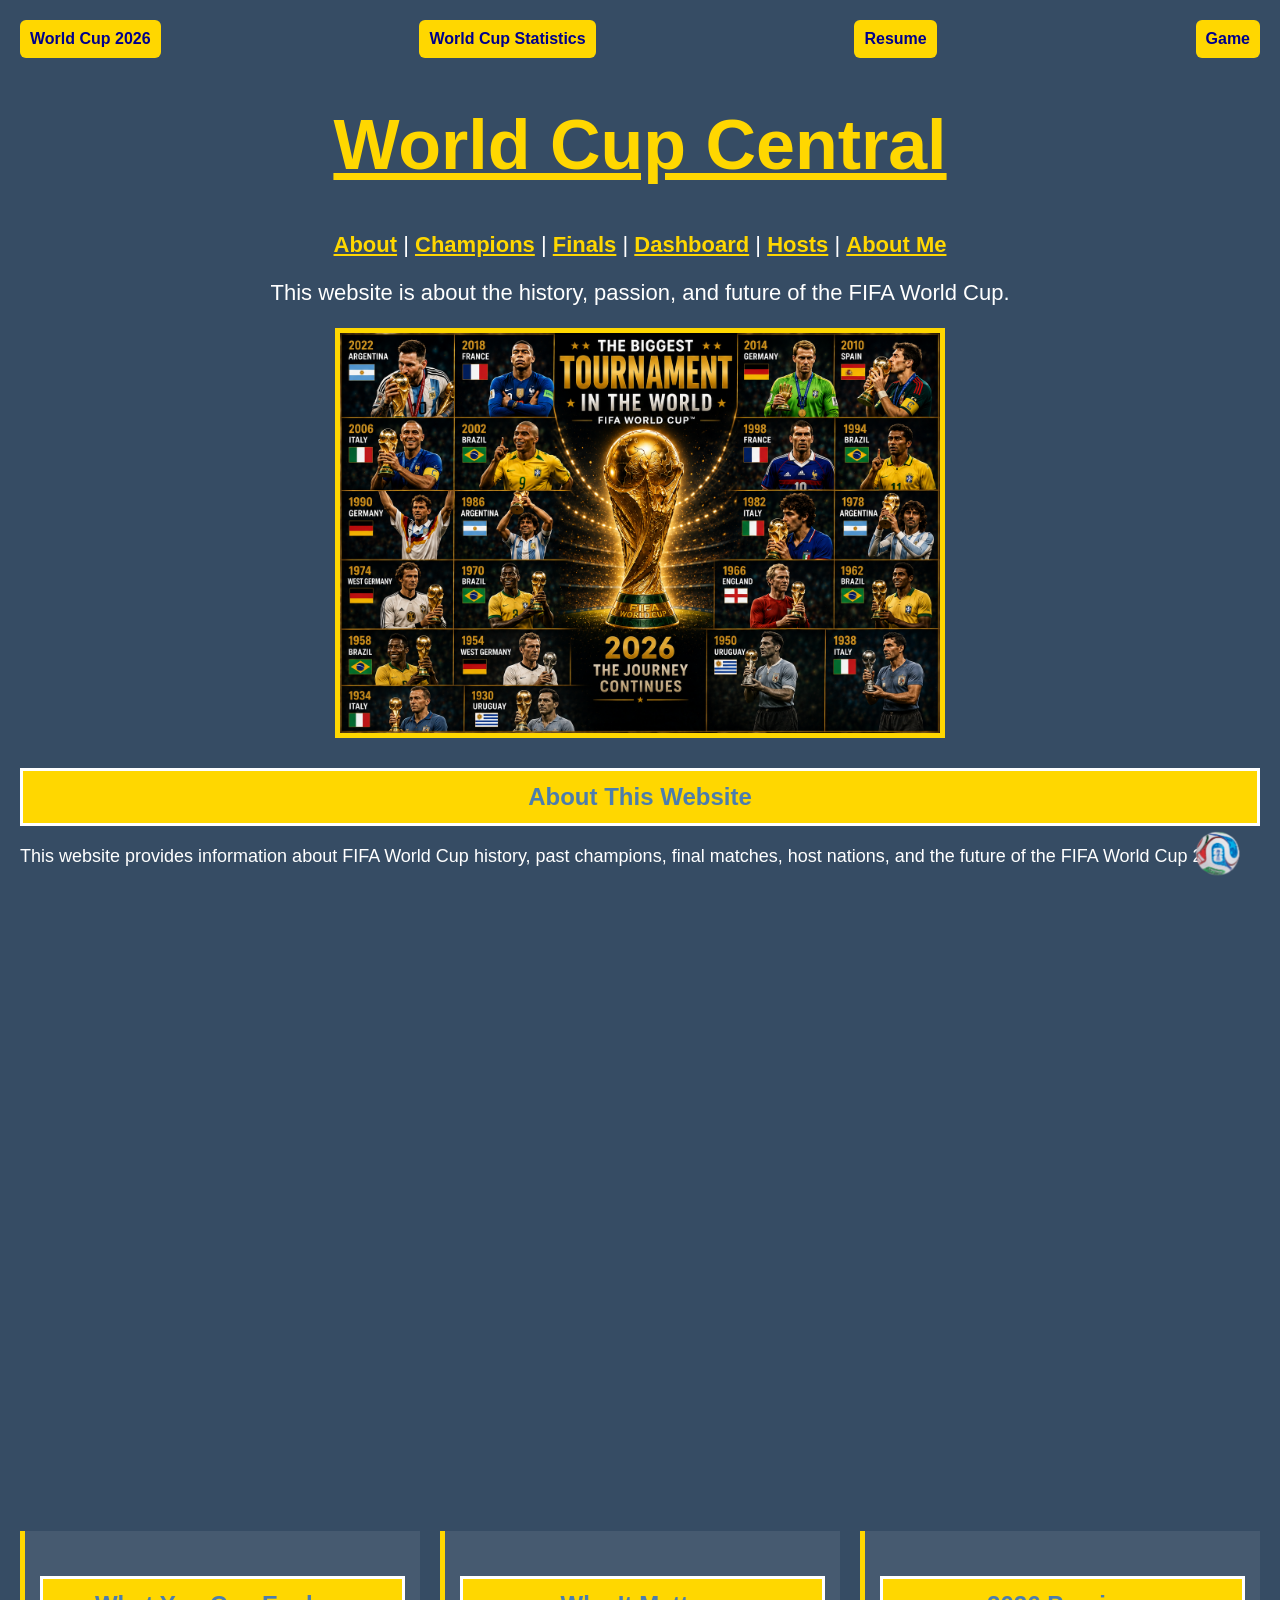
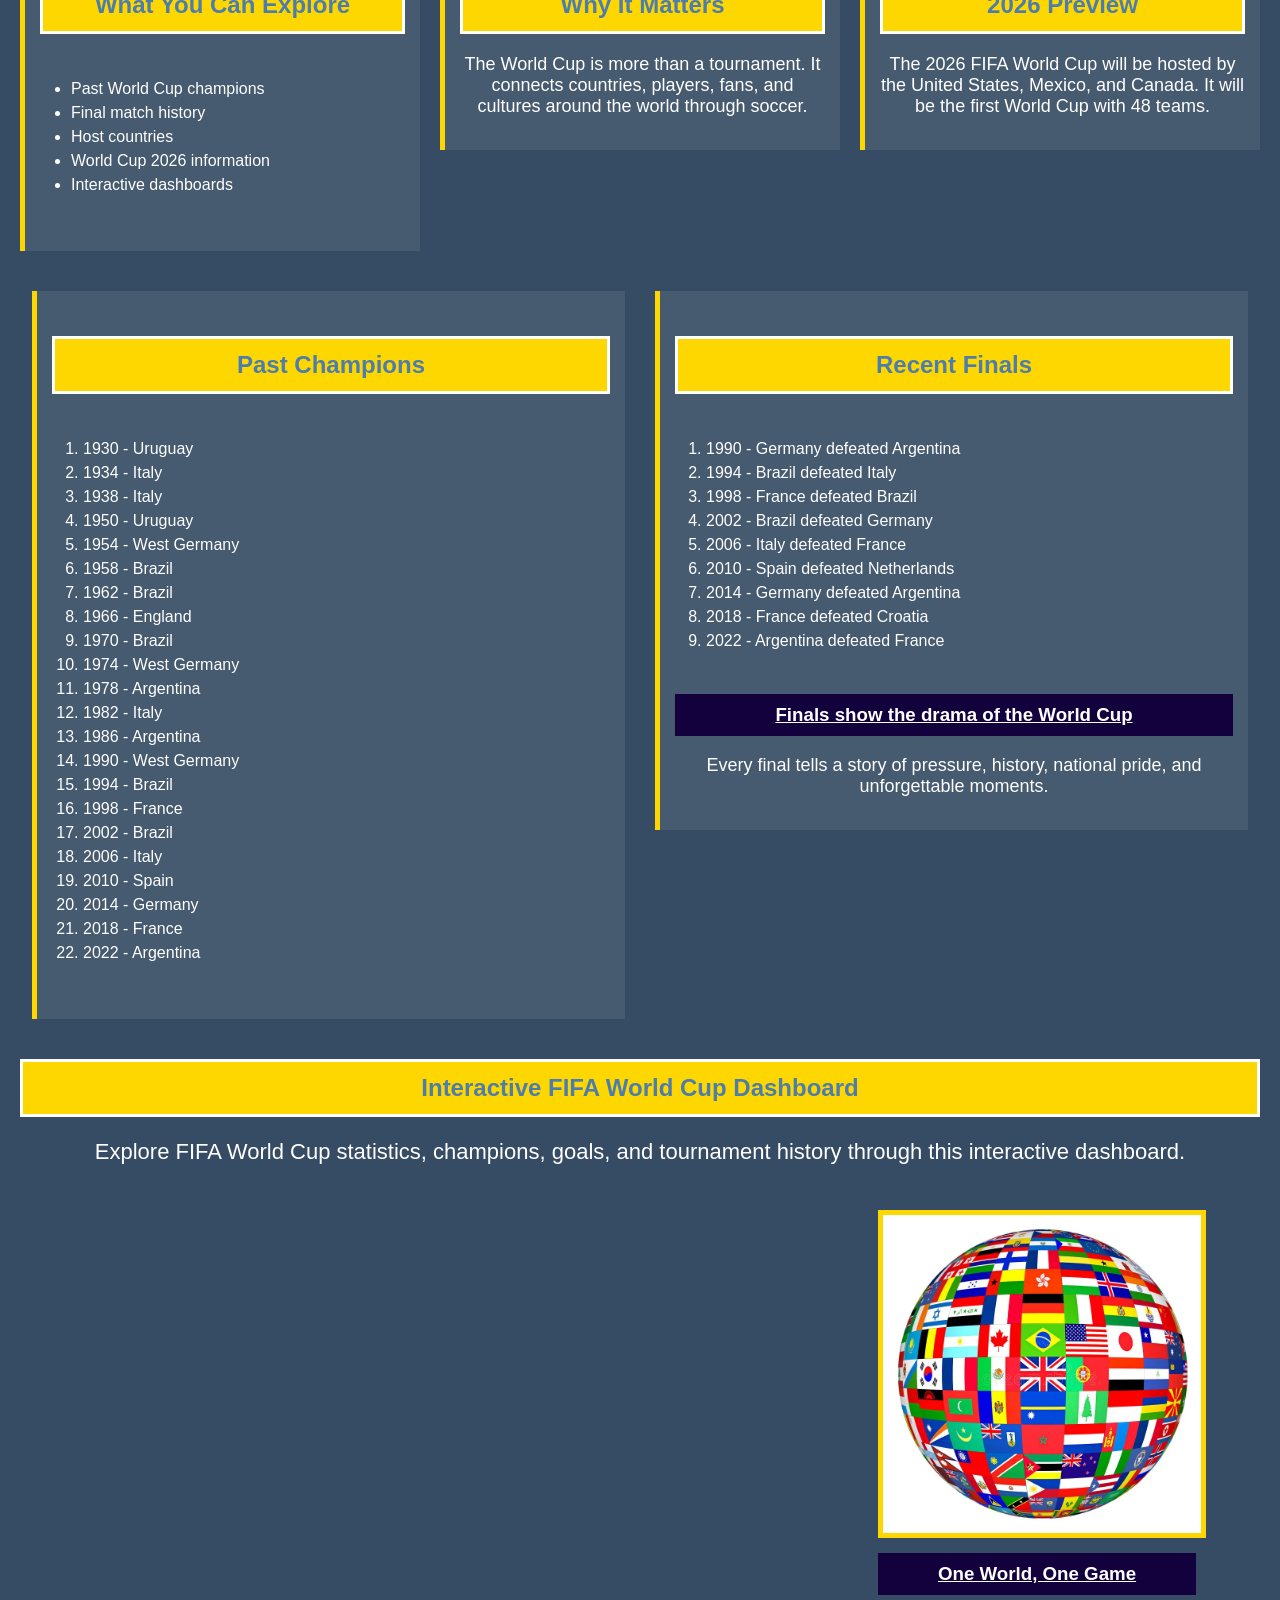
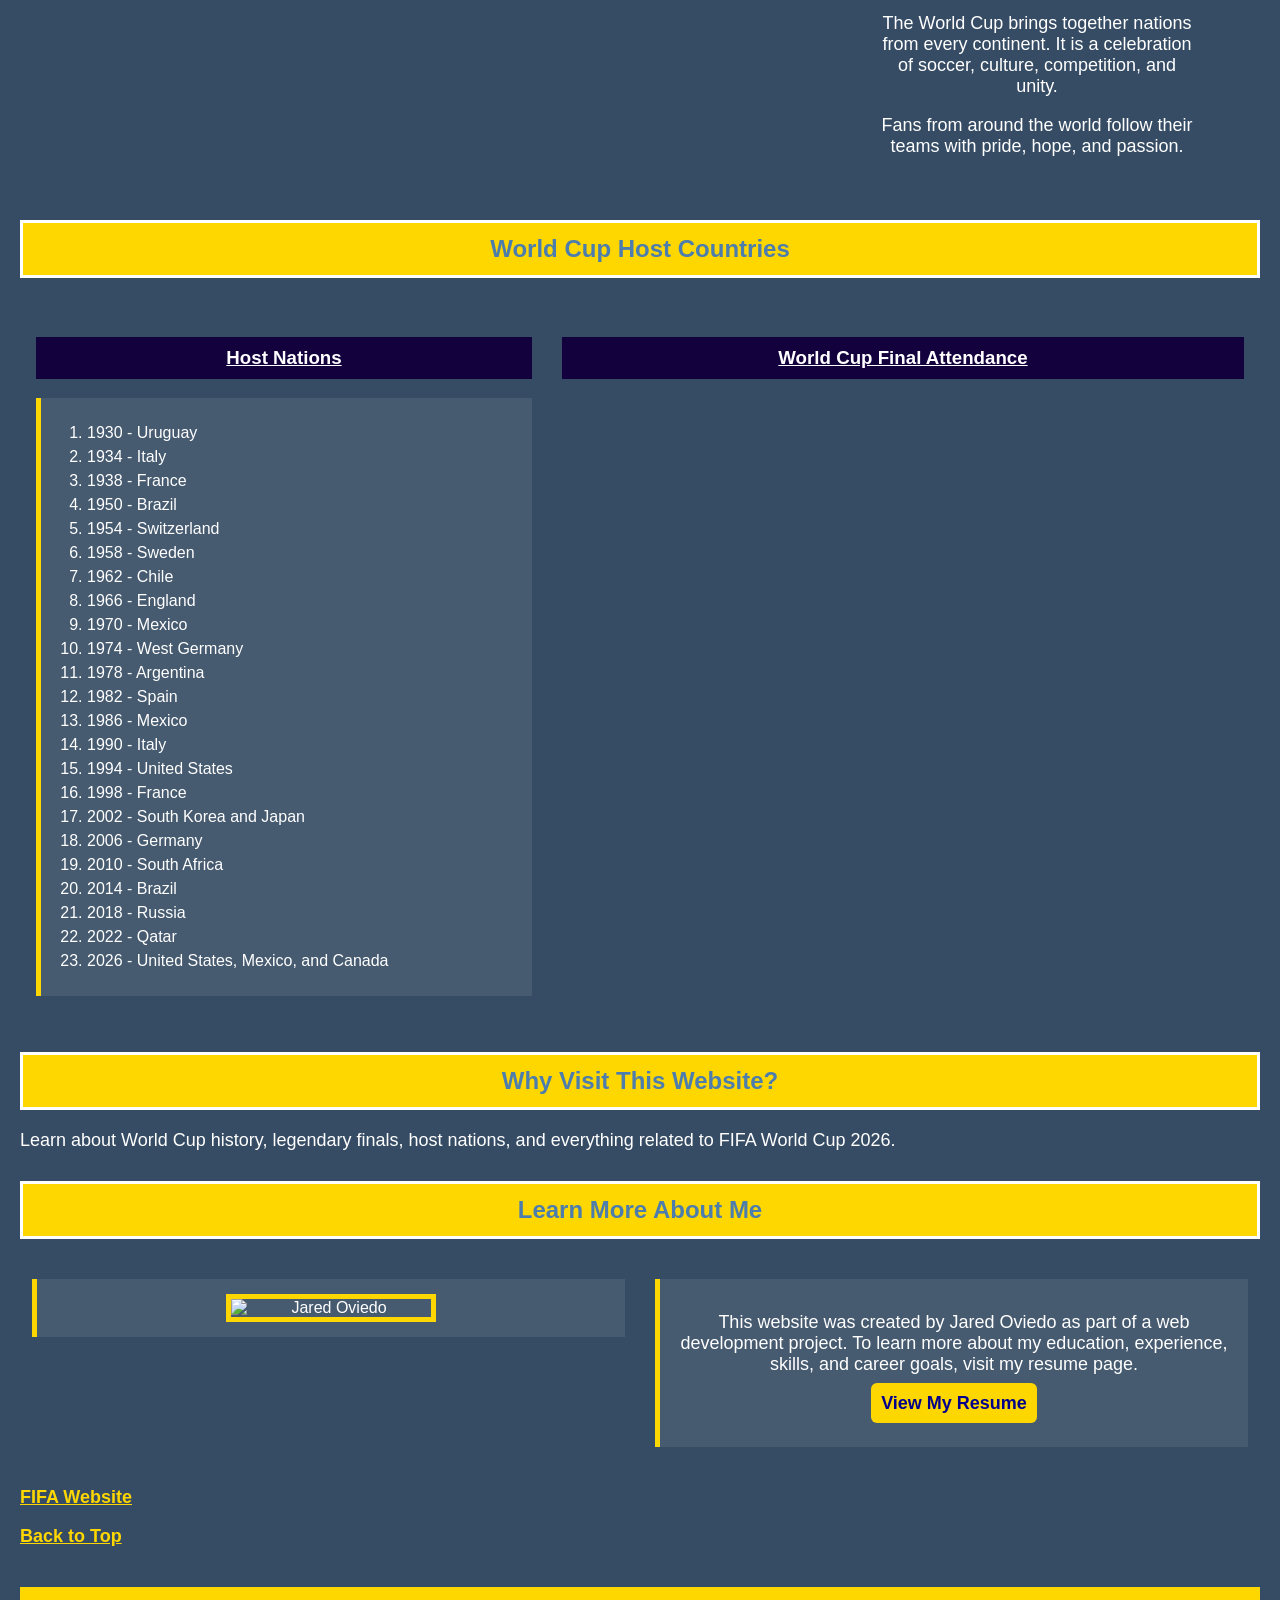
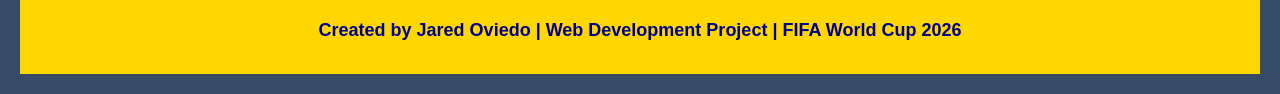
==== WebDevProject/index.html @ 7837ffcb "Add files via upload" ====
<!DOCTYPE html>
<html lang="en">

<head>
    <title>World Cup Central</title>
    <link rel="stylesheet" href="Style/styles.css">
</head>

<body>

   <div class="top-nav">
    <a class="nav-link" href="Pages/worldcup2026.html">World Cup 2026</a>
    <a class="nav-link" href="Pages/worldcupstats.html">World Cup Statistics</a>
    <a class="nav-link" href="Pages/Resume.html">Resume</a>
    <a class="nav-link" href="Pages/worldcupapp.html">Game</a>

</div>

    <h1 class="main-title" id="top">World Cup Central</h1>

    <a href="#top">
        <img src="Images/WorldCupball.png" alt="Back to Top" class="floating-ball">
    </a>

    <p class="intro">
        <a href="#about">About</a> |
        <a href="#champions">Champions</a> |
        <a href="#finals">Finals</a> |
        <a href="#tableau">Dashboard</a> |
        <a href="#hosts">Hosts</a> |
        <a href="#aboutme">About Me</a>
    </p>

    <p class="intro">
        This website is about the history, passion, and future of the FIFA World Cup.
    </p>

    <img src="Images/Worldcup2026.png" alt="World Cup Champions" width="600">

    <h2 id="about">About This Website</h2>

    <p>
        This website provides information about FIFA World Cup history,
        past champions, final matches, host nations, and the future of
        the FIFA World Cup 2026.
    </p>

<div style="text-align:center; margin-top:20px;">
    <iframe width="900" height="600"
        src="https://www.youtube.com/embed/XOvYUvxv7AI?si=ysmOhzaRV7TjJSm1"
        title="YouTube video player"
        frameborder="0"
        allowfullscreen>
    </iframe>   
</div>

    <div class="three-column">

        <div class="info-card">
            <h2>What You Can Explore</h2>
            <ul>
                <li>Past World Cup champions</li>
                <li>Final match history</li>
                <li>Host countries</li>
                <li>World Cup 2026 information</li>
                <li>Interactive dashboards</li>
            </ul>
        </div>

        <div class="info-card">
            <h2>Why It Matters</h2>
            <p>
                The World Cup is more than a tournament. It connects countries,
                players, fans, and cultures around the world through soccer.
            </p>
        </div>

        <div class="info-card">
            <h2>2026 Preview</h2>
            <p>
                The 2026 FIFA World Cup will be hosted by the United States,
                Mexico, and Canada. It will be the first World Cup with 48 teams.
            </p>
        </div>

    </div>

    <div class="two-column">

        <div class="column-card">
            <h2 id="champions">Past Champions</h2>
            <ol>
                <li>1930 - Uruguay</li>
                <li>1934 - Italy</li>
                <li>1938 - Italy</li>
                <li>1950 - Uruguay</li>
                <li>1954 - West Germany</li>
                <li>1958 - Brazil</li>
                <li>1962 - Brazil</li>
                <li>1966 - England</li>
                <li>1970 - Brazil</li>
                <li>1974 - West Germany</li>
                <li>1978 - Argentina</li>
                <li>1982 - Italy</li>
                <li>1986 - Argentina</li>
                <li>1990 - West Germany</li>
                <li>1994 - Brazil</li>
                <li>1998 - France</li>
                <li>2002 - Brazil</li>
                <li>2006 - Italy</li>
                <li>2010 - Spain</li>
                <li>2014 - Germany</li>
                <li>2018 - France</li>
                <li>2022 - Argentina</li>
            </ol>
        </div>

        <div class="column-card">
            <h2 id="finals">Recent Finals</h2>
            <ol>
                <li>1990 - Germany defeated Argentina</li>
                <li>1994 - Brazil defeated Italy</li>
                <li>1998 - France defeated Brazil</li>
                <li>2002 - Brazil defeated Germany</li>
                <li>2006 - Italy defeated France</li>
                <li>2010 - Spain defeated Netherlands</li>
                <li>2014 - Germany defeated Argentina</li>
                <li>2018 - France defeated Croatia</li>
                <li>2022 - Argentina defeated France</li>
            </ol>

            <h3>Finals show the drama of the World Cup</h3>

            <p>
                Every final tells a story of pressure, history, national pride,
                and unforgettable moments.
            </p>
        </div>

    </div>

    <h2 id="tableau">Interactive FIFA World Cup Dashboard</h2>

    <p class="intro">
        Explore FIFA World Cup statistics, champions, goals, and tournament history
        through this interactive dashboard.
    </p>

    <div class="dashboard-section">

        <div class="dashboard-left">

            <div class="tableauPlaceholder" id="viz1781325054431" style="position: relative;">

                <noscript>
                    <a href="#">
                        <img alt="FIFA World Cup"
                             src="https://public.tableau.com/static/images/FI/FIFAWorldCup_9/FIFAWorldCup/1_rss.png"
                             style="border: none">
                    </a>
                </noscript>

                <object class="tableauViz" style="display:none;">
                    <param name="host_url" value="https%3A%2F%2Fpublic.tableau.com%2F">
                    <param name="embed_code_version" value="3">
                    <param name="site_root" value="">
                    <param name="name" value="FIFAWorldCup_9/FIFAWorldCup">
                    <param name="tabs" value="no">
                    <param name="toolbar" value="yes">
                    <param name="static_image" value="https://public.tableau.com/static/images/FI/FIFAWorldCup_9/FIFAWorldCup/1.png">
                    <param name="animate_transition" value="yes">
                    <param name="display_static_image" value="yes">
                    <param name="display_spinner" value="yes">
                    <param name="display_overlay" value="yes">
                    <param name="display_count" value="yes">
                    <param name="language" value="en-US">
                </object>

            </div>

            <script type="text/javascript">
                var divElement = document.getElementById("viz1781325054431");
                var vizElement = divElement.getElementsByTagName("object")[0];

                vizElement.style.width = "850px";
                vizElement.style.height = "650px";

                var scriptElement = document.createElement("script");
                scriptElement.src = "https://public.tableau.com/javascripts/api/viz_v1.js";
                vizElement.parentNode.insertBefore(scriptElement, vizElement);
            </script>

        </div>

        <div class="dashboard-right">

            <img src="Images/WorldFlags.png" alt="World Cup Flags">

            <h3>One World, One Game</h3>

            <p>
                The World Cup brings together nations from every continent.
                It is a celebration of soccer, culture, competition, and unity.
            </p>

            <p>
                Fans from around the world follow their teams with pride,
                hope, and passion.
            </p>

        </div>

    </div>

    <h2 id="hosts">World Cup Host Countries</h2>

    <div class="host-video-section">

        <div class="hosts">

            <h3>Host Nations</h3>

            <ol>
                <li>1930 - Uruguay</li>
                <li>1934 - Italy</li>
                <li>1938 - France</li>
                <li>1950 - Brazil</li>
                <li>1954 - Switzerland</li>
                <li>1958 - Sweden</li>
                <li>1962 - Chile</li>
                <li>1966 - England</li>
                <li>1970 - Mexico</li>
                <li>1974 - West Germany</li>
                <li>1978 - Argentina</li>
                <li>1982 - Spain</li>
                <li>1986 - Mexico</li>
                <li>1990 - Italy</li>
                <li>1994 - United States</li>
                <li>1998 - France</li>
                <li>2002 - South Korea and Japan</li>
                <li>2006 - Germany</li>
                <li>2010 - South Africa</li>
                <li>2014 - Brazil</li>
                <li>2018 - Russia</li>
                <li>2022 - Qatar</li>
                <li>2026 - United States, Mexico, and Canada</li>
            </ol>

        </div>

        <div class="video">

            <h3>World Cup Final Attendance</h3>

            <iframe
                src="https://www.youtube.com/embed/YrS72Rq9Qd0"
                title="YouTube video player"
                frameborder="0"
                allowfullscreen>
            </iframe>

        </div>

    </div>

    <h2>Why Visit This Website?</h2>

    <p>
        Learn about World Cup history, legendary finals, host nations,
        and everything related to FIFA World Cup 2026.
    </p>

    <h2 id="aboutme">Learn More About Me</h2>

    <div class="two-column">

        <div class="column-card">
            <img src="Images/jared.jpg" alt="Jared Oviedo" width="200">
        </div>

        <div class="column-card">
            <p>
                This website was created by Jared Oviedo as part of a web development project.
                To learn more about my education, experience, skills, and career goals,
                visit my resume page.
            </p>

            <p>
                <a class="nav-link" href="Pages/Resume.html">View My Resume</a>
            </p>
        </div>

    </div>

    <p>
        <a href="https://www.fifa.com" title="FIFA Website">FIFA Website</a>
    </p>

    <p>
        <a href="#top">Back to Top</a>
    </p>

    <footer>
        <p>Created by Jared Oviedo | Web Development Project | FIFA World Cup 2026</p>
    </footer>

</body>
</html>
---- WebDevProject/Style/styles.css ----
body{
    font-family: Arial, sans-serif;
    background-color: rgb(54, 76, 100);
    color: white;
    margin: 20px;
}

h1{
    text-align: center;
    font-size: 60px;
    color: gold;
    text-decoration: underline;
}

h2{
    color: rgb(76, 125, 173);
    background-color: gold;
    border: 3px solid white;
    padding: 12px;
    margin-top: 30px;
    text-align: center;
}

h3{
    color: white;
    background-color: rgb(19, 1, 62);
    padding: 10px;
    text-decoration: underline;
    text-align: center;
}

p{
    font-size: 18px;
}

a{
    color: gold;
    font-weight: bold;
}

a:hover{
    color: white;
    background-color: gold;
    padding: 5px;
}

img{
    display: block;
    margin: auto;
    border: 5px solid gold;
    max-width: 100%;
    height: auto;
}

ul, ol{
    background-color: rgba(255, 255, 255, 0.08);
    padding: 20px 40px;
    border-left: 5px solid gold;
}

li{
    margin: 6px;
}

section{
    background-color: rgba(255,255,255,0.08);
    border: 2px solid gold;
    padding: 20px;
    margin: 25px;
}

footer{
    text-align: center;
    margin-top: 40px;
    padding: 15px;
    background-color: gold;
    color: darkblue;
    font-weight: bold;
}

.main-title{
    font-size: 70px;
    color: gold;
    text-align: center;
}

.intro{
    text-align: center;
    font-size: 22px;
}

.nav-link{
    background-color: gold;
    color: darkblue;
    padding: 10px;
    text-decoration: none;
    border-radius: 6px;
}

.top-nav{
    display: flex;
    justify-content: space-between;
    align-items: center;
    margin-bottom: 20px;
}

.floating-ball{
    border: none;
    position: fixed;
    bottom: 20px;
    right: 20px;
    width: 85px;
    z-index: 9999;
    animation: spin 6s linear infinite;
}

@keyframes spin{
    from{
        transform: rotate(0deg);
    }
    to{
        transform: rotate(360deg);
    }
}

.three-column{
    display: flex;
    justify-content: center;
    gap: 20px;
    margin: 40px 0;
    align-items: flex-start;
}

.info-card{
    width: 30%;
    background-color: rgba(255,255,255,0.08);
    border-left: 5px solid gold;
    padding: 15px;
    text-align: center;
}

.info-card ul,
.info-card ol{
    background: none;
    border: none;
    padding-left: 25px;
    text-align: left;
}

.stats-grid{
    display: flex;
    justify-content: center;
    gap: 20px;
    margin: 40px 0;
    align-items: flex-start;
}

.stat-card{
    width: 30%;
    background-color: rgba(255,255,255,0.08);
    border-left: 5px solid gold;
    padding: 15px;
    text-align: center;
}

.stat-card img{
    width: 100%;
    max-width: 250px;
    display: block;
    margin: 15px auto;
}

.stat-card ol{
    background: none;
    border: none;
    padding-left: 25px;
    text-align: left;
}

.host-grid{
    display: flex;
    justify-content: center;
    gap: 20px;
    margin: 40px 0;
    align-items: flex-start;
}

.host-left{
    width: 20%;
}

.host-center{
    width: 55%;
}

.host-right{
    width: 20%;
}

.host-card{
    background-color: rgba(255,255,255,0.08);
    border-left: 5px solid gold;
    padding: 15px;
    text-align: center;
}

.host-card img{
    width: 100%;
    max-width: 700px;
}

.host-card ul{
    background: none;
    border: none;
    padding-left: 20px;
    text-align: left;
}

.dashboard-section{
    display: flex;
    justify-content: center;
    align-items: flex-start;
    gap: 40px;
    margin: 30px 40px;
}

.dashboard-left{
    width: 65%;
    padding: 15px;
    box-sizing: border-box;
}

.dashboard-right{
    width: 30%;
    text-align: center;
    padding: 15px;
    box-sizing: border-box;
}

.dashboard-right img{
    width: 400px;
    max-width: 100%;
}

.dashboard-right h3{
    margin-top: 15px;
}

.groups-grid{
    display: flex;
    justify-content: center;
    align-items: center;
    gap: 40px;
    margin: 40px 0;
}

.groups-left{
    width: 40%;
}

.groups-right{
    width: 50%;
}

.groups-right img{
    width: 100%;
    max-width: 700px;
}

.two-column{
    display: flex;
    justify-content: center;
    gap: 30px;
    margin: 40px 0;
    align-items: flex-start;
}

.column-card{
    width: 45%;
    background-color: rgba(255,255,255,0.08);
    border-left: 5px solid gold;
    padding: 15px;
    text-align: center;
}

.column-card ul,
.column-card ol{
    background: none;
    border: none;
    padding-left: 25px;
    text-align: left;
}

.host-video-section{
    display: flex;
    justify-content: center;
    align-items: flex-start;
    gap: 30px;
    margin: 40px 0;
}

.host-video-section .hosts{
    width:40%;
}

.host-video-section .video{
    width:55%;
}

.host-video-section iframe{
    width: 100%;
    height: 500px;
}
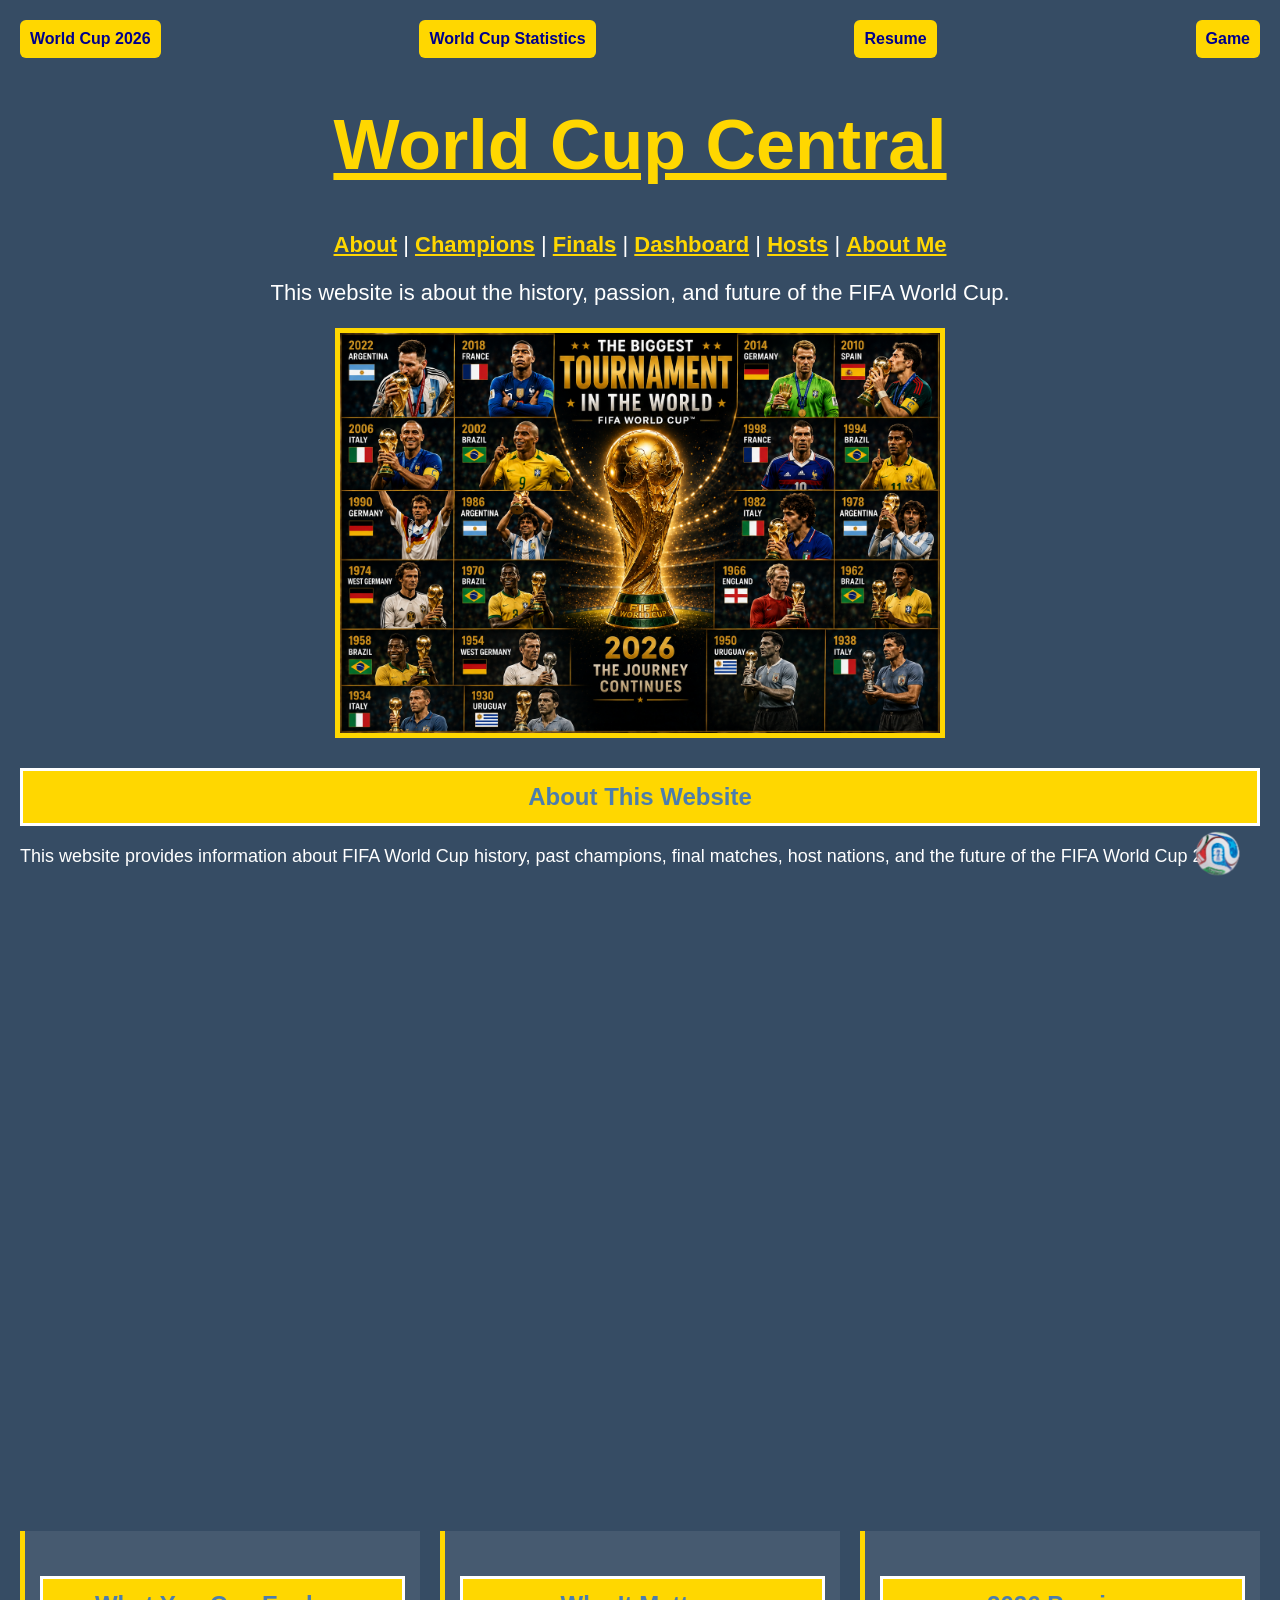
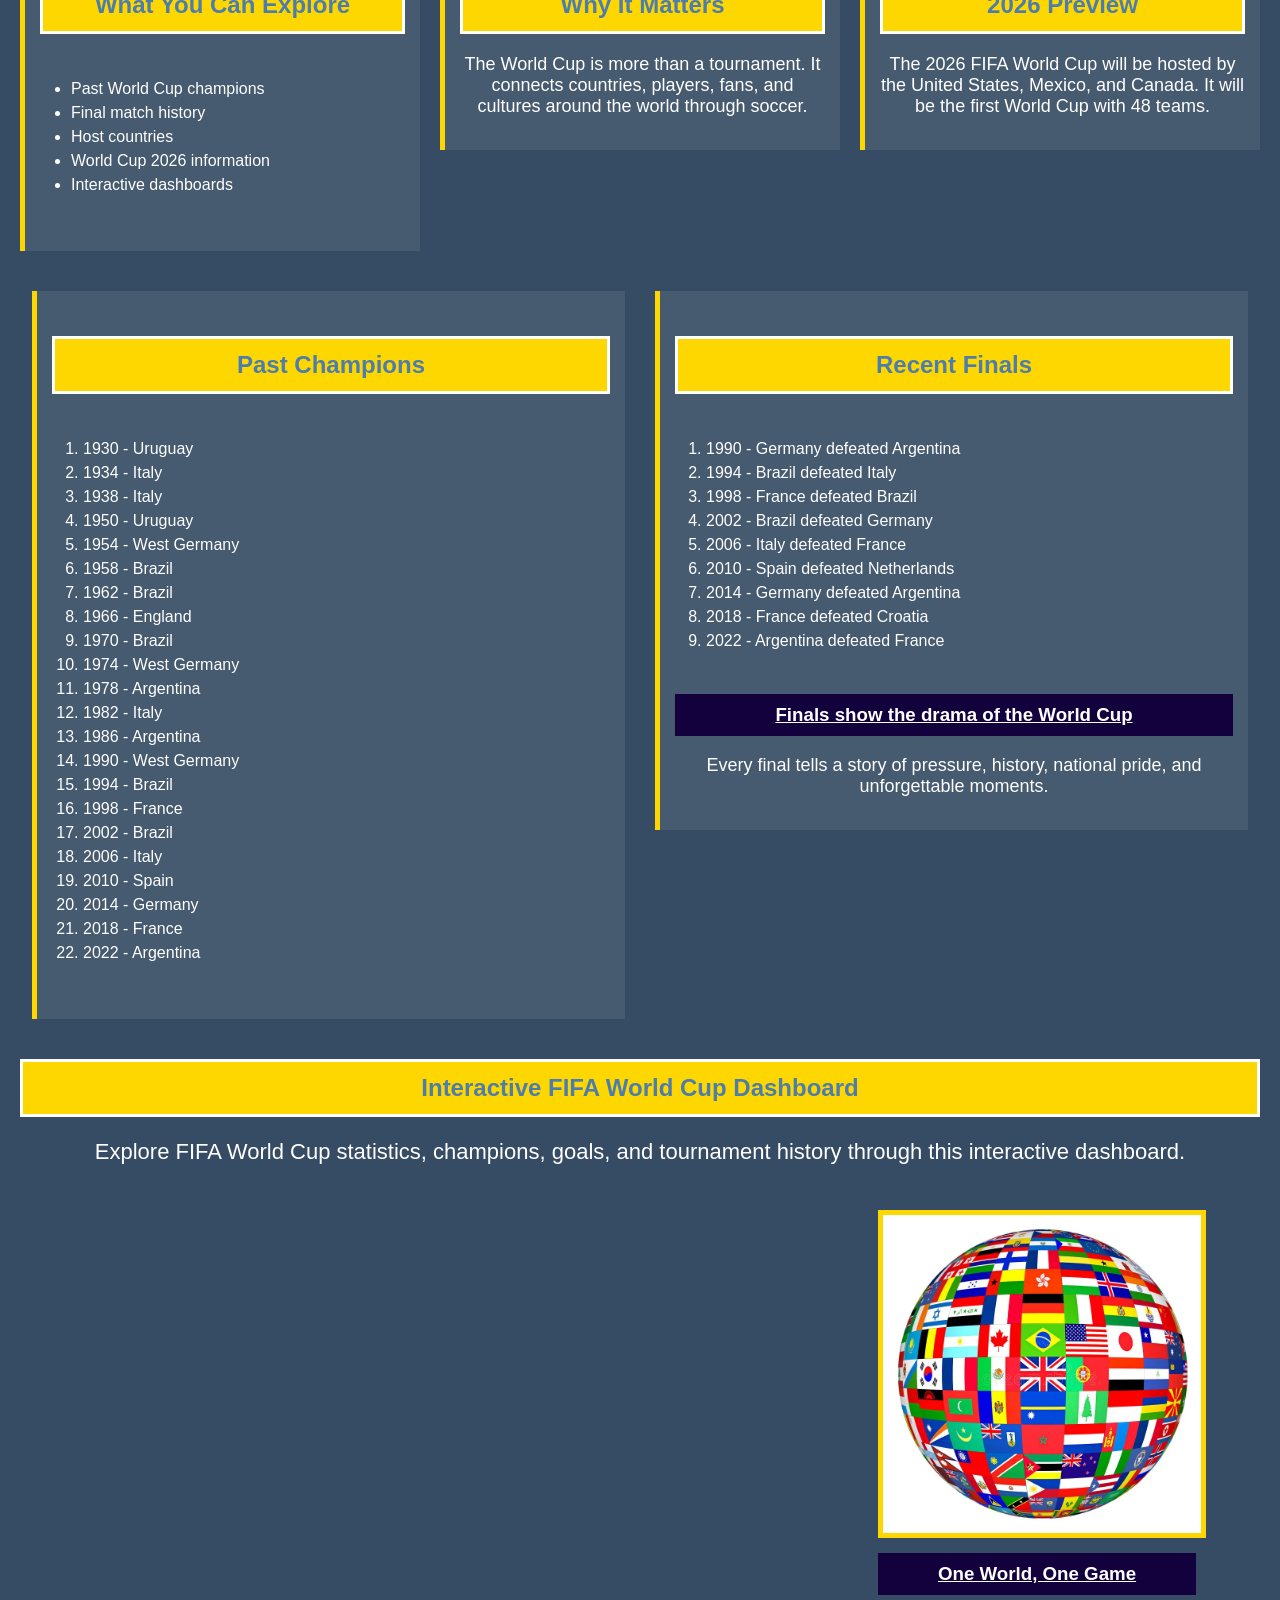
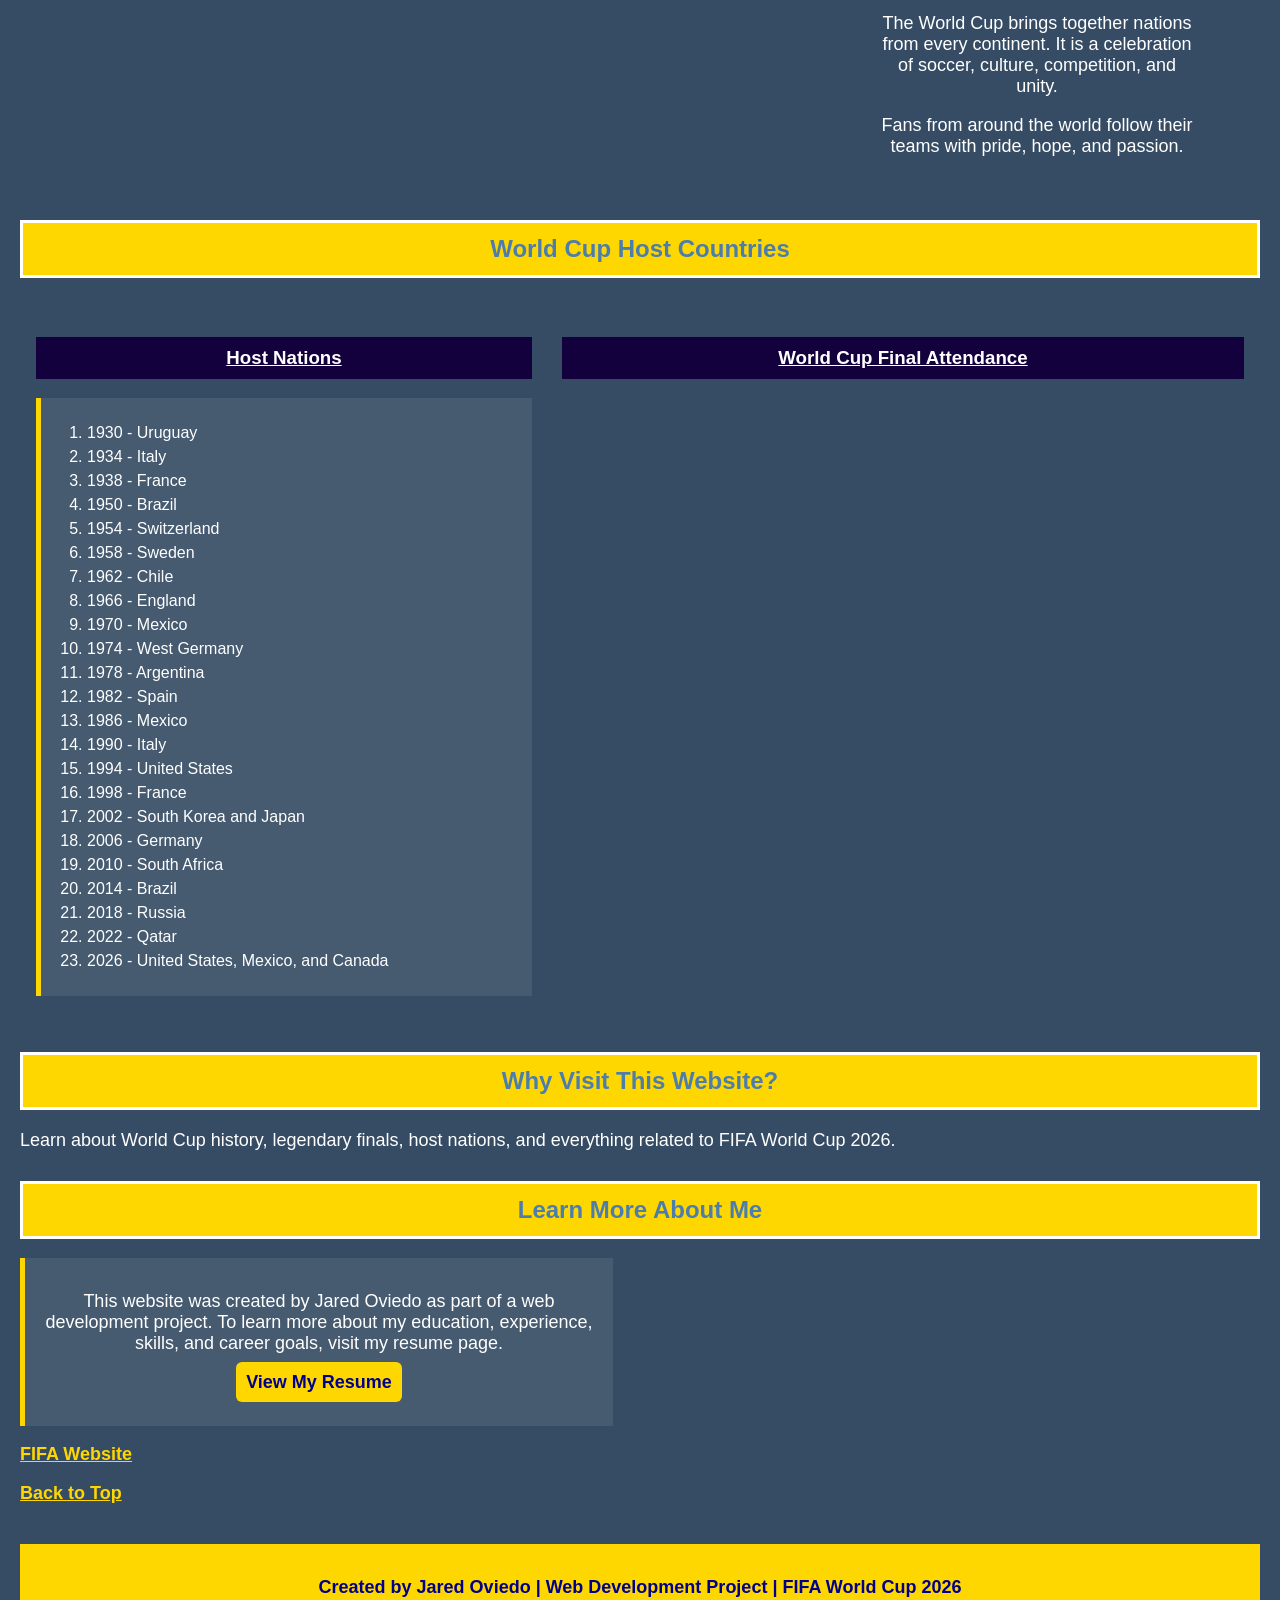
==== commit 51b9bdda: "Simplify about me section layout Removed unnecessary two-column layout for about me section." ====
--- a/WebDevProject/index.html
+++ b/WebDevProject/index.html
@@ -272,12 +272,6 @@
 
     <h2 id="aboutme">Learn More About Me</h2>
 
-    <div class="two-column">
-
-        <div class="column-card">
-            <img src="Images/jared.jpg" alt="Jared Oviedo" width="200">
-        </div>
-
         <div class="column-card">
             <p>
                 This website was created by Jared Oviedo as part of a web development project.
@@ -305,4 +299,4 @@
     </footer>
 
 </body>
-</html>+</html>
